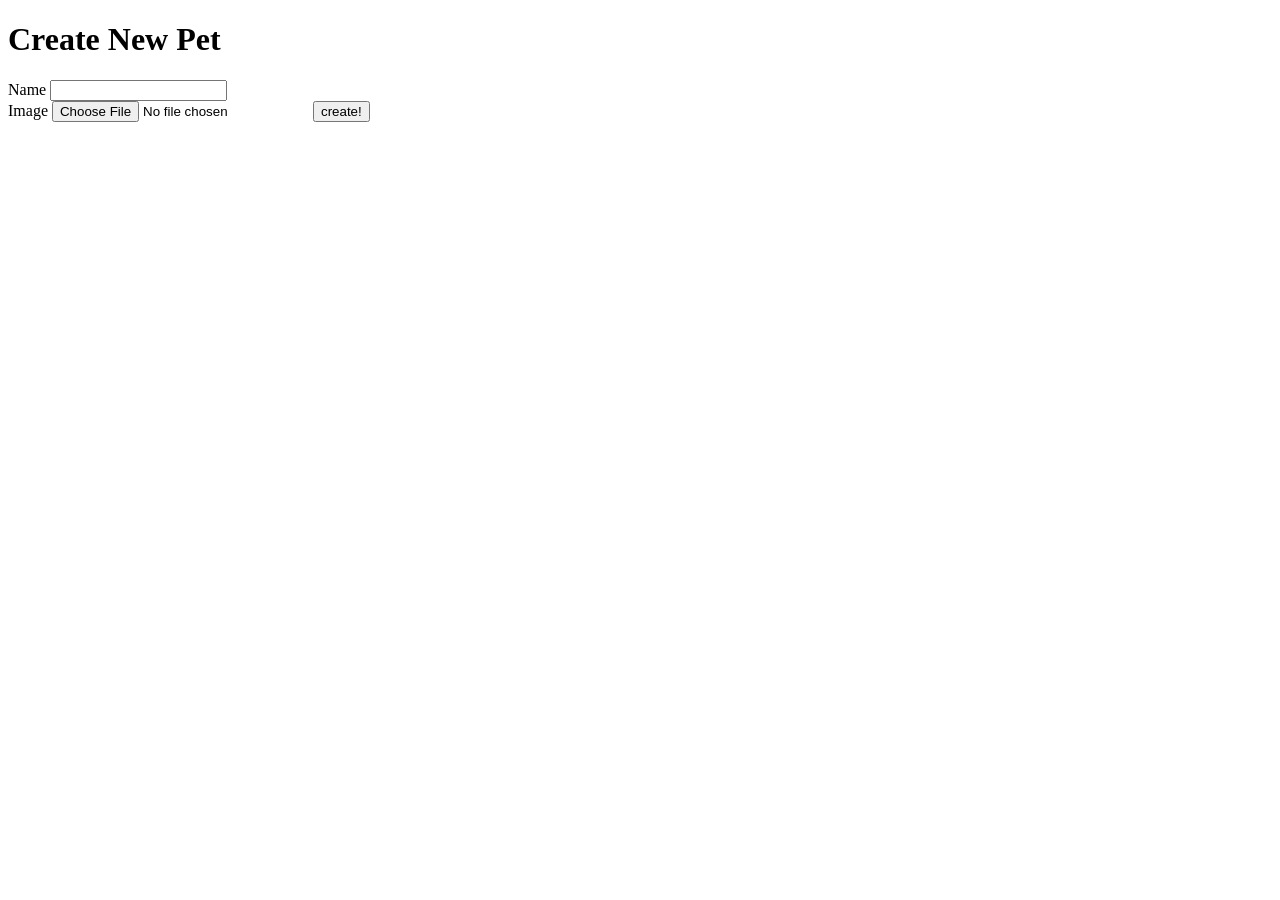
==== app/pet/create.html @ 9f0df79c "User pet creation" ====
<!DOCTYPE html>
<html lang="en">
<head>
    <meta charset="UTF-8">
    <title>New Pet</title>
</head>
<body>
<h1>Create New Pet</h1>
<div id="form-section">
    <form id="new-pet-form">
      <label for="pet-name-input">Name</label>
      <input type="text" id="pet-name-input" required/>
      <br>
      <label for="pet-image-input">Image</label>
      <input type="file" id="pet-image-input" accept="image/*" required/>
      <img id="pet-image" />
      <button type="submit">create!</button>
    </form>
</div>
<script src="/app/create.js"></script>
</body>
</html>
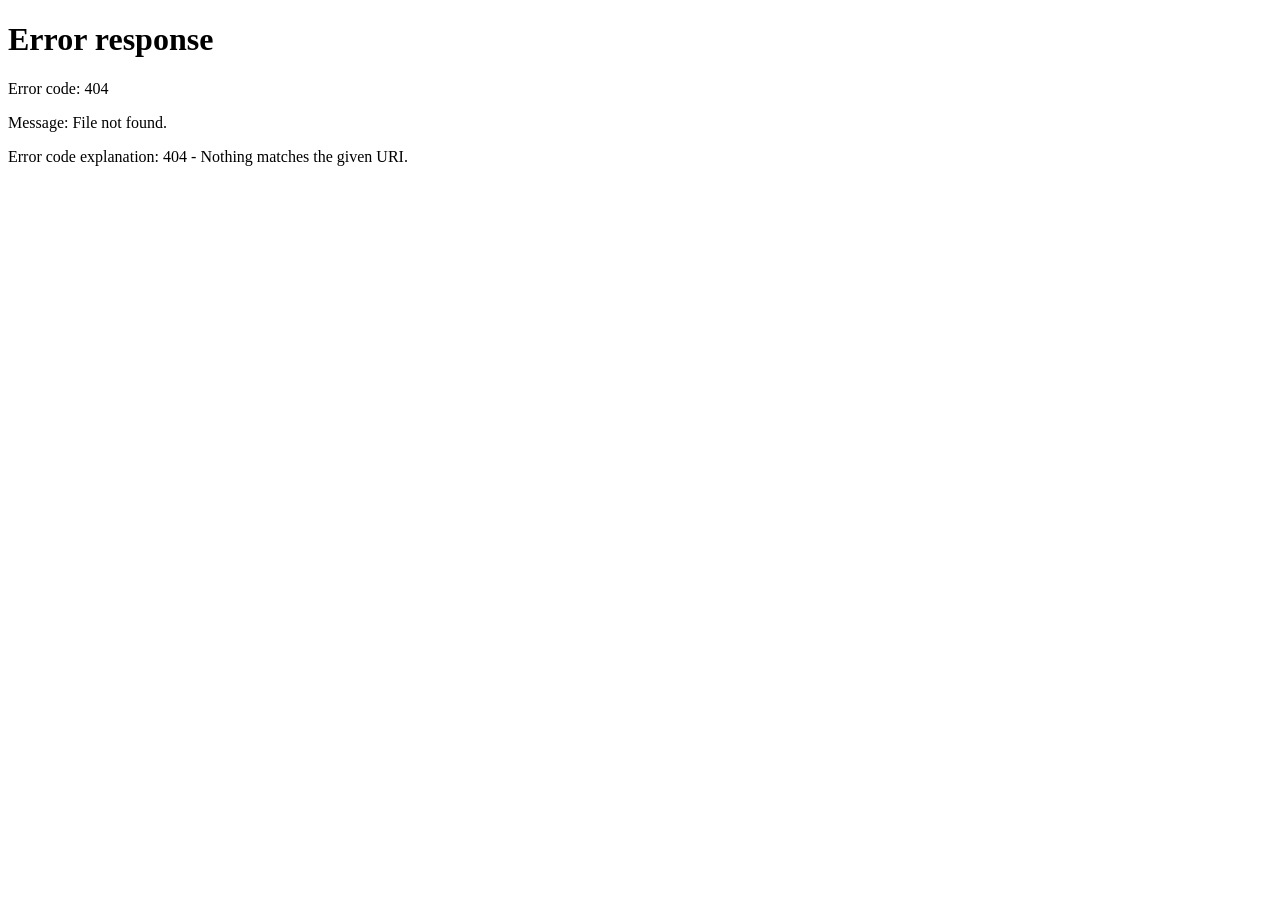
==== commit 3b88a1d6: "directory cleanup" ====
--- a/app/pet/create.html
+++ b/app/pet/create.html
@@ -17,6 +17,6 @@
       <button type="submit">create!</button>
     </form>
 </div>
-<script src="/app/create.js"></script>
+<script src="/app/js/create.js"></script>
 </body>
 </html>
